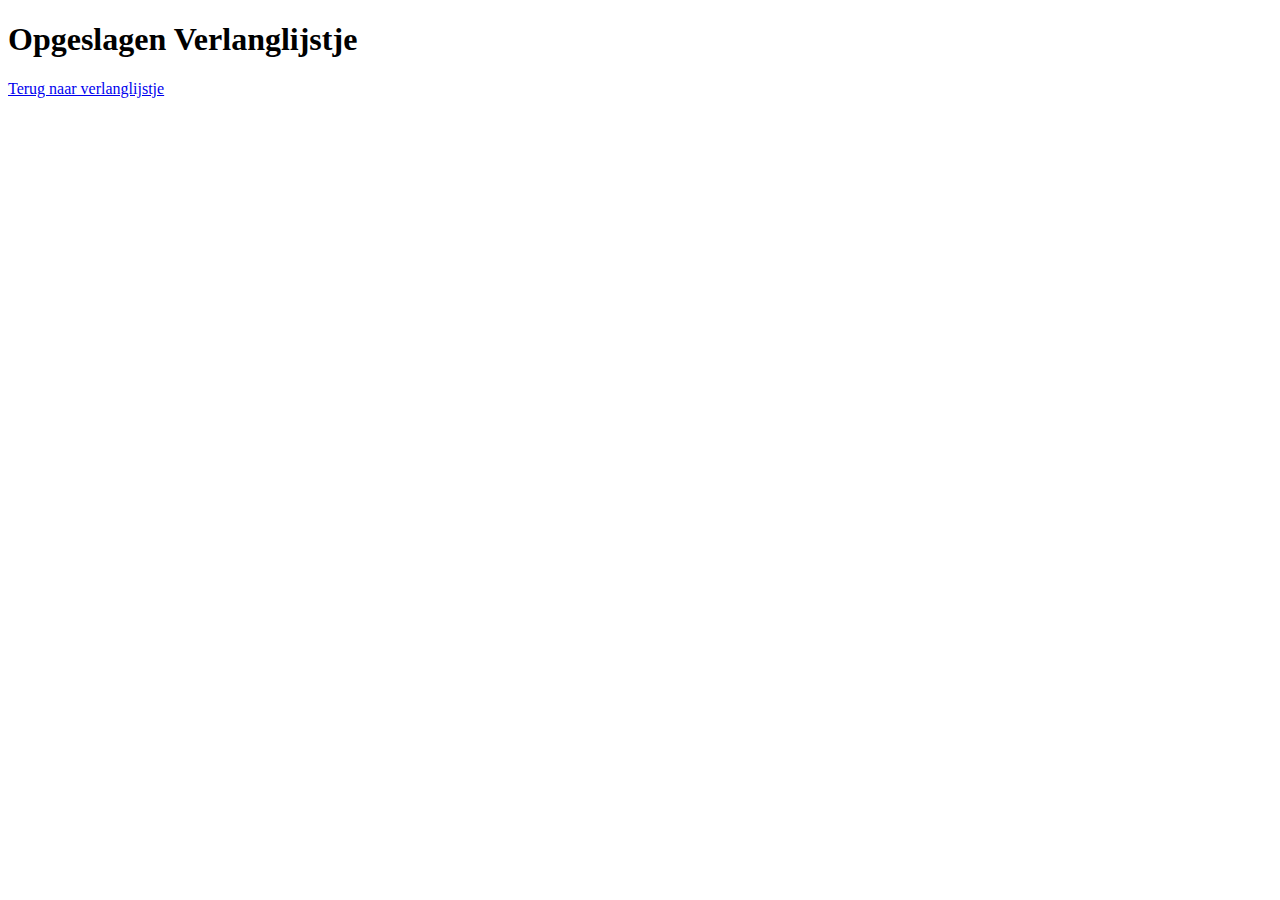
==== saved.html @ 8cfdbdc3 "Added saving a list" ====
<!DOCTYPE html>
<html lang="nl">
<head>
    <meta charset="UTF-8">
    <meta name="viewport" content="width=device-width, initial-scale=1.0">
    <title>Opgeslagen Verlanglijstje</title>
    <link rel="stylesheet" href="style.css">
</head>
<body>
    <header>
        <h1>Opgeslagen Verlanglijstje</h1>
    </header>
    <main>
        <ul id="saved-wishlist"></ul>
        <a href="index.html">Terug naar verlanglijstje</a>
    </main>
    <script src="saved.js"></script>
</body>
</html>
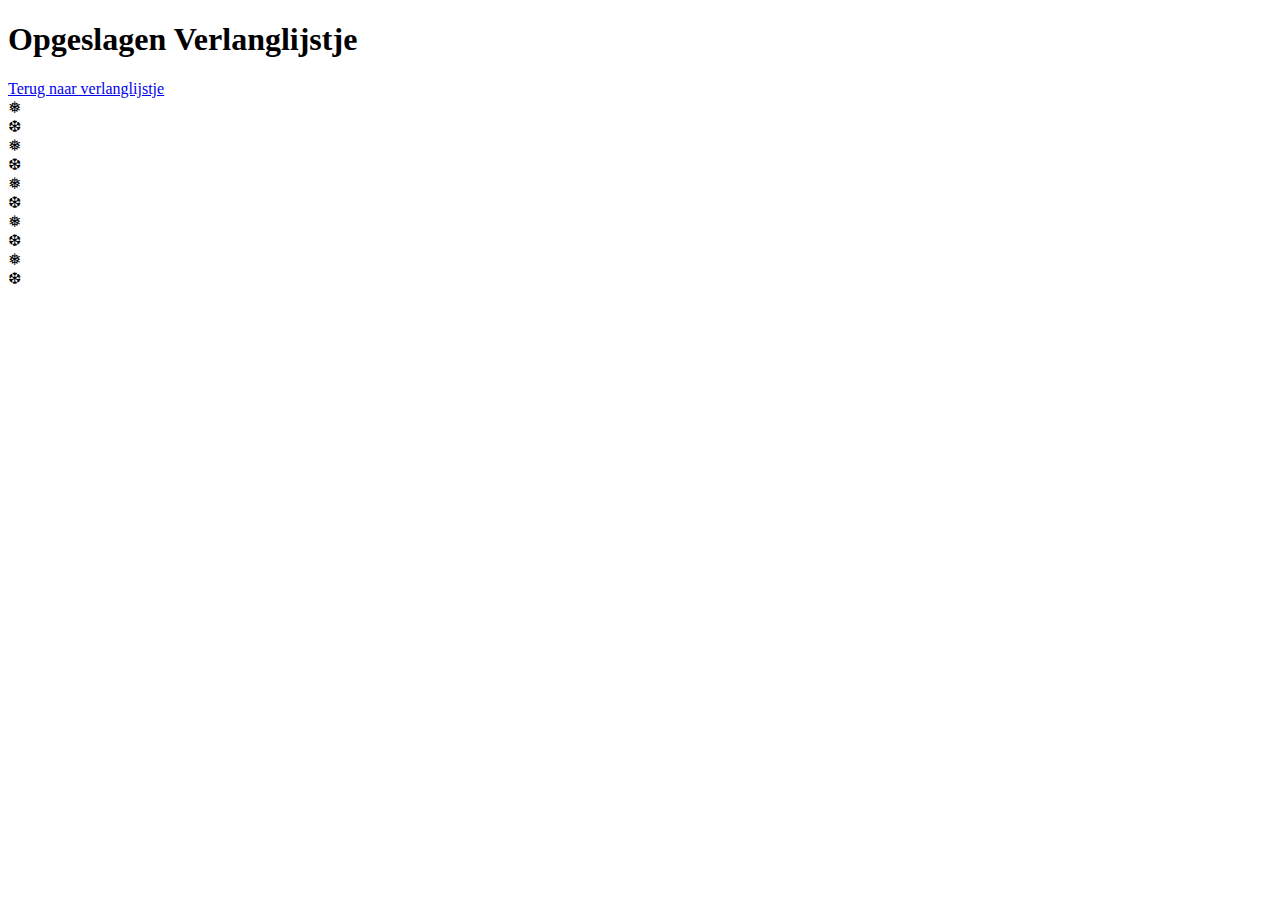
==== commit 3a287455: "Added snowflakes" ====
--- a/saved.html
+++ b/saved.html
@@ -14,6 +14,18 @@
         <ul id="saved-wishlist"></ul>
         <a href="index.html">Terug naar verlanglijstje</a>
     </main>
+    <div class="snowflakes" aria-hidden="true">
+        <div class="snowflake">❅</div>
+        <div class="snowflake">❆</div>
+        <div class="snowflake">❅</div>
+        <div class="snowflake">❆</div>
+        <div class="snowflake">❅</div>
+        <div class="snowflake">❆</div>
+        <div class="snowflake">❅</div>
+        <div class="snowflake">❆</div>
+        <div class="snowflake">❅</div>
+        <div class="snowflake">❆</div>
+    </div>
     <script src="saved.js"></script>
 </body>
 </html>